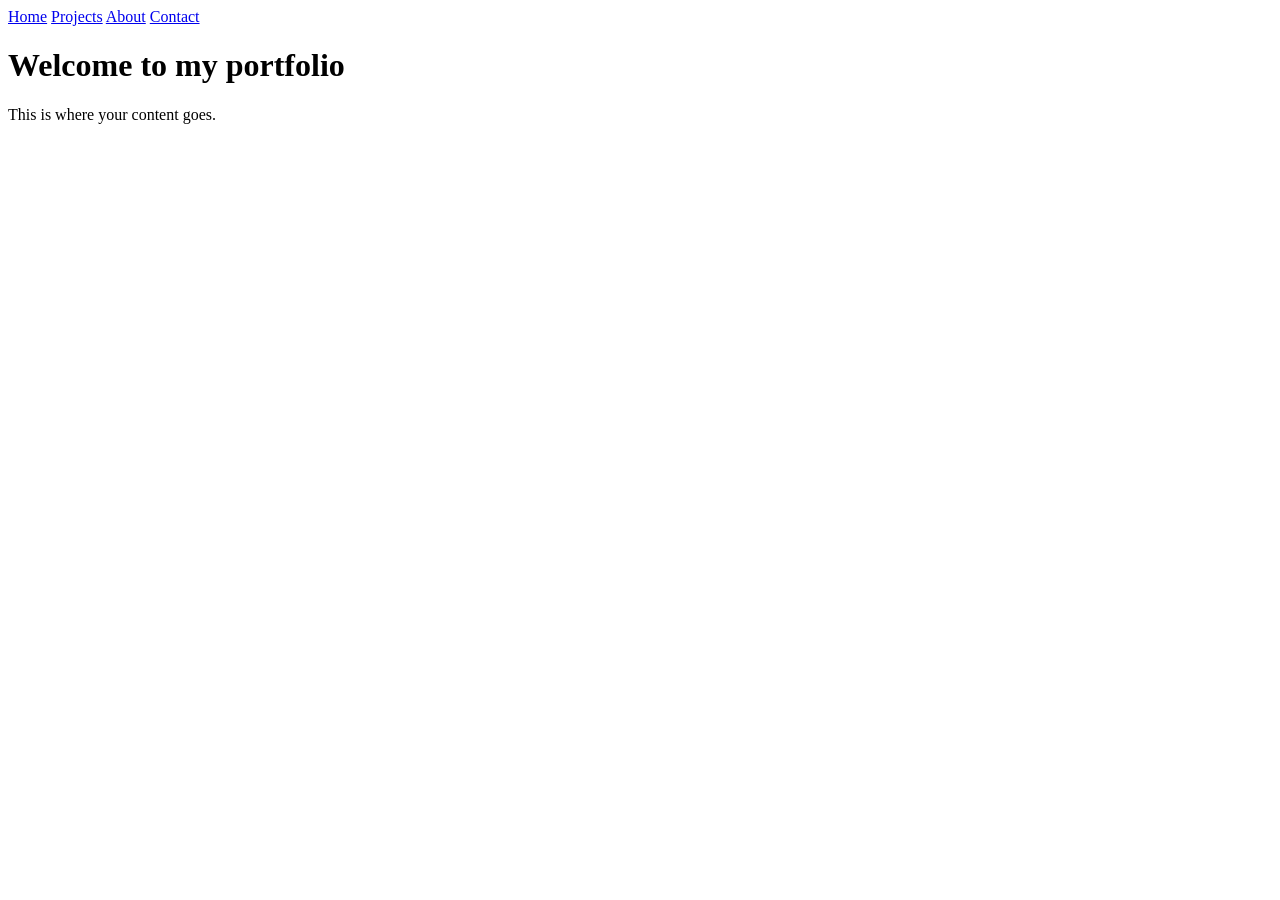
==== NettsideEmil/html/index.html @ 823eacbd "starten" ====
<!DOCTYPE html>
<html lang="en">
<head>
  <meta charset="UTF-8">
  <title>My Portfolio</title>

  <!-- Link to CSS file -->
  <link rel="stylesheet" href="styles.css">
</head>
<body>

  <header>
    <nav>
      <a href="#">Home</a>
      <a href="#">Projects</a>
      <a href="#">About</a>
      <a href="#">Contact</a>
    </nav>
  </header>

  <main>
    <h1>Welcome to my portfolio</h1>
    <p>This is where your content goes.</p>
  </main>

</body>
</html>
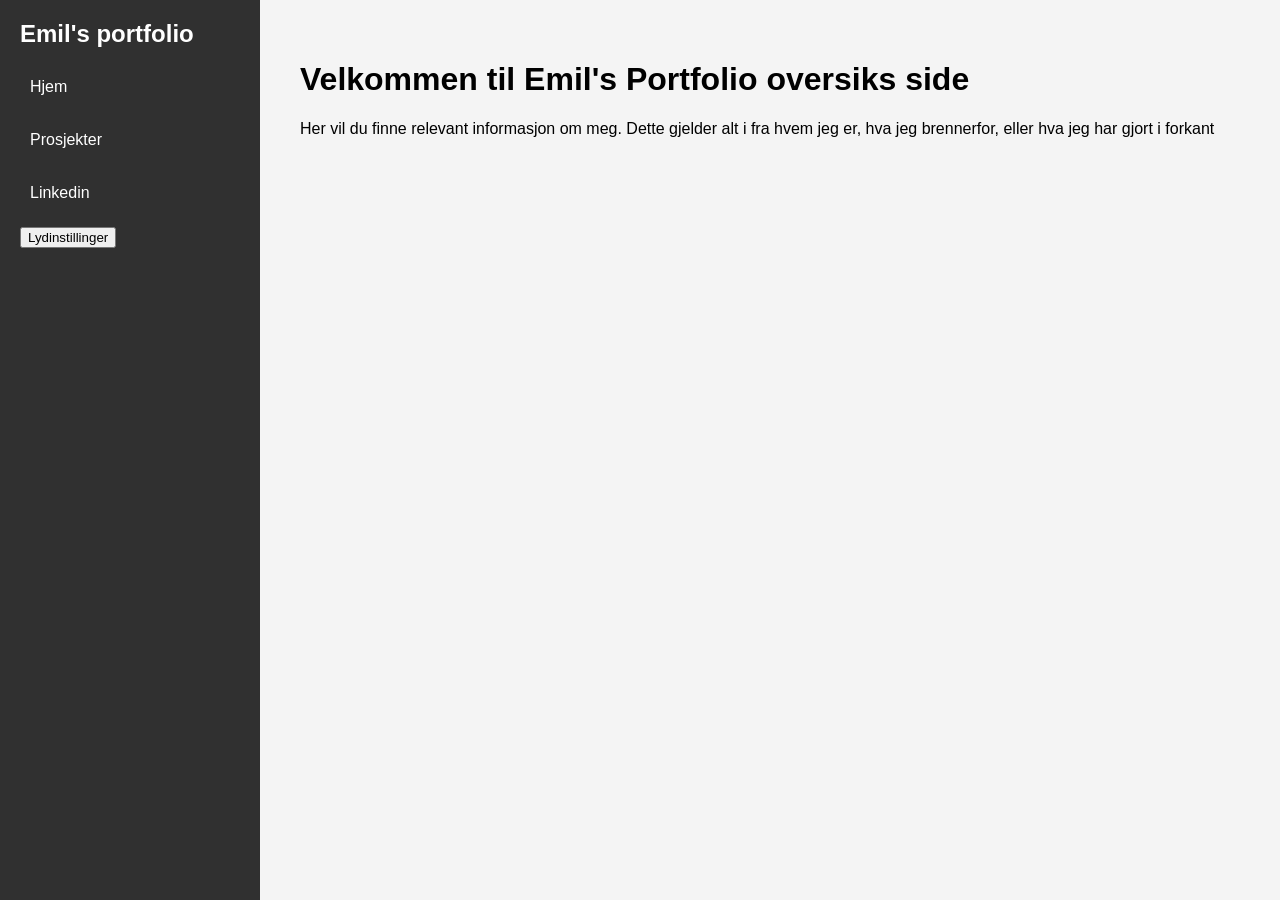
==== commit 26526b68: "dag1" ====
--- a/NettsideEmil/html/index.html
+++ b/NettsideEmil/html/index.html
@@ -3,25 +3,34 @@
 <head>
   <meta charset="UTF-8">
   <title>My Portfolio</title>
-
-  <!-- Link to CSS file -->
-  <link rel="stylesheet" href="styles.css">
+    <link rel="stylesheet" href="../css/style.css">
 </head>
 <body>
+  <div id="page">
 
-  <header>
-    <nav>
-      <a href="#">Home</a>
-      <a href="#">Projects</a>
-      <a href="#">About</a>
-      <a href="#">Contact</a>
-    </nav>
-  </header>
+    <div id="toolbar">
+      <h2>Emil's portfolio</h2>
 
-  <main>
-    <h1>Welcome to my portfolio</h1>
-    <p>This is where your content goes.</p>
-  </main>
+      <a href="index.html">Hjem</a>
+      <a href="projects.html">Prosjekter</a>
+      <a href="https://www.linkedin.com/feed/">Linkedin</a>
+      <div id="music-dropdown">
+        <button id="music-menu">Lydinstillinger</button>
+        <div id="music-controls">
+            <button id="toggleMusic">Lyd på</button>
 
+            <label for="volumeSlider">Volum</label>
+            <input id="volumeSlider" type="range" min="0" max="1" step="0.01" value="0.5">
+        </div>
+      </div>
+    </div>
+
+    <div id="main">
+      <h1>Velkommen til Emil's Portfolio oversiks side</h1>
+      <p>Her vil du finne relevant informasjon om meg. Dette gjelder alt i fra hvem jeg er, hva jeg brennerfor, eller hva jeg har gjort i forkant</p>
+    </div>
+
+  </div>
+    <script src="../scripts/sound.js"></script>
 </body>
 </html>
--- a/NettsideEmil/css/style.css
+++ b/NettsideEmil/css/style.css
@@ -0,0 +1,67 @@
+body {
+  margin: 0;
+  font-family: Arial, sans-serif;
+}
+
+#page {
+  display: flex;
+  min-height: 100vh;
+}
+
+#toolbar {
+  width: 220px;
+  background-color: #303030;
+  color: white;
+  padding: 20px;
+  border: #303030;
+}
+
+#toolbar h2 {
+  margin-top: 0;
+}
+
+#music-dropdown {
+  margin-top: auto;
+  position: relative;
+}
+
+#music-controls {
+  display: none;
+  background-color: #444;
+  padding: 12px;
+  border-radius: 10px;
+  margin-top: 8px;
+}
+
+#music-controls.show {
+    display: block;
+}
+
+#music-controls button {
+    width: 100%;
+    margin-bottom: 10px;
+}
+
+#volumeSlider {
+    width: 100%;
+}
+
+
+#toolbar a {
+  display: block;
+  color: white;
+  text-decoration: none;
+  margin: 15px 0;
+  padding: 10px;
+  border-radius: 8px;
+}
+
+#toolbar a:hover {
+  background-color: #505050;
+}
+
+#main {
+  flex: 1;
+  padding: 40px;
+  background-color: #f4f4f4;
+}
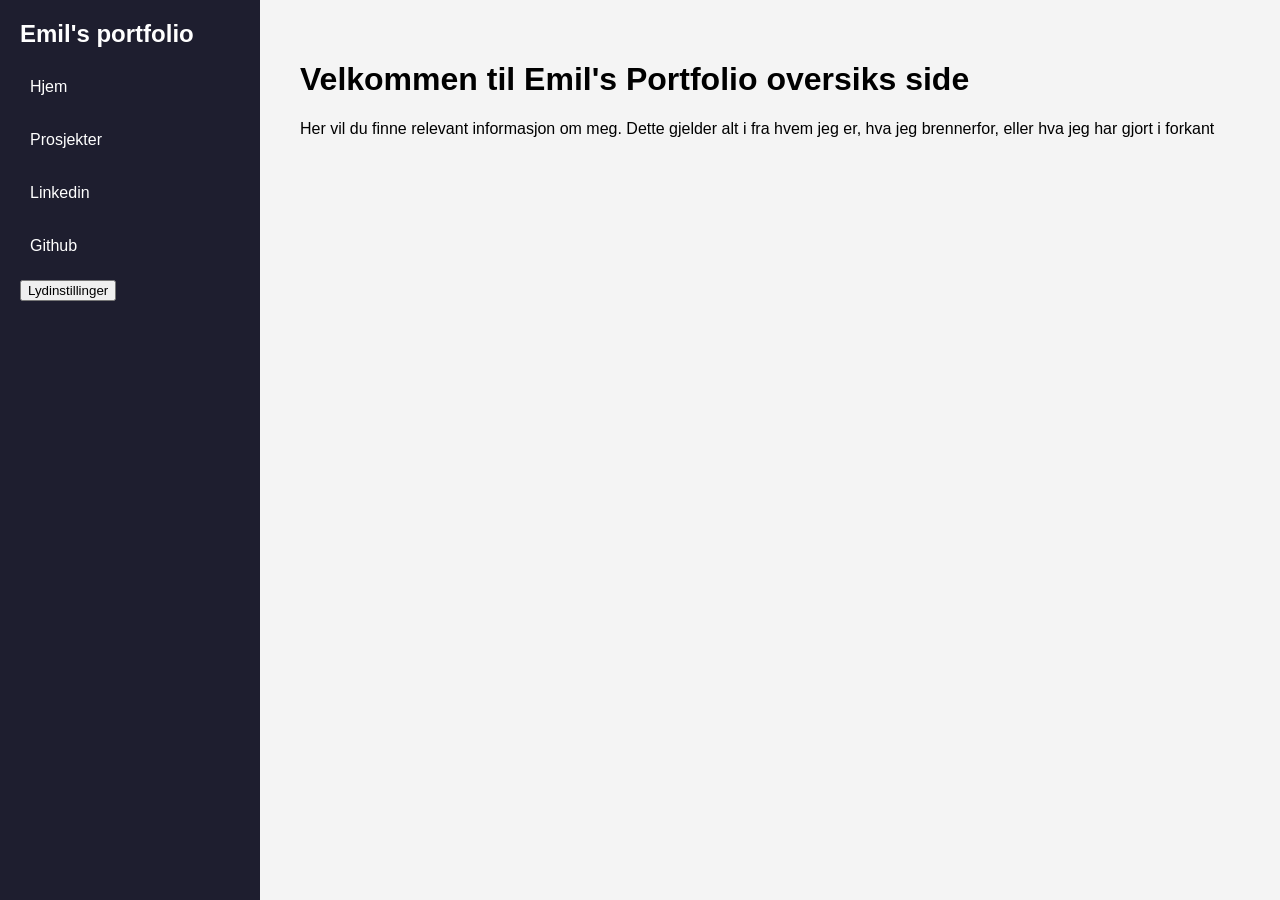
==== commit f0a147e9: "snart ferdig med basics" ====
--- a/NettsideEmil/html/index.html
+++ b/NettsideEmil/html/index.html
@@ -13,7 +13,8 @@
 
       <a href="index.html">Hjem</a>
       <a href="projects.html">Prosjekter</a>
-      <a href="https://www.linkedin.com/feed/">Linkedin</a>
+      <a href="https://www.linkedin.com/in/emil-visic-a8aa793b9/">Linkedin</a>
+      <a href="https://github.com/Emil-S-V">Github</a>
       <div id="music-dropdown">
         <button id="music-menu">Lydinstillinger</button>
         <div id="music-controls">
--- a/NettsideEmil/css/style.css
+++ b/NettsideEmil/css/style.css
@@ -1,6 +1,10 @@
 body {
   margin: 0;
   font-family: Arial, sans-serif;
+}
+
+#main {
+  background-color: #f5f7fb;
 }
 
 #page {
@@ -10,7 +14,7 @@
 
 #toolbar {
   width: 220px;
-  background-color: #303030;
+  background-color: #1e1e2f;
   color: white;
   padding: 20px;
   border: #303030;
@@ -64,4 +68,8 @@
   flex: 1;
   padding: 40px;
   background-color: #f4f4f4;
+}
+
+a {
+  color: #5c6cff;
 }
